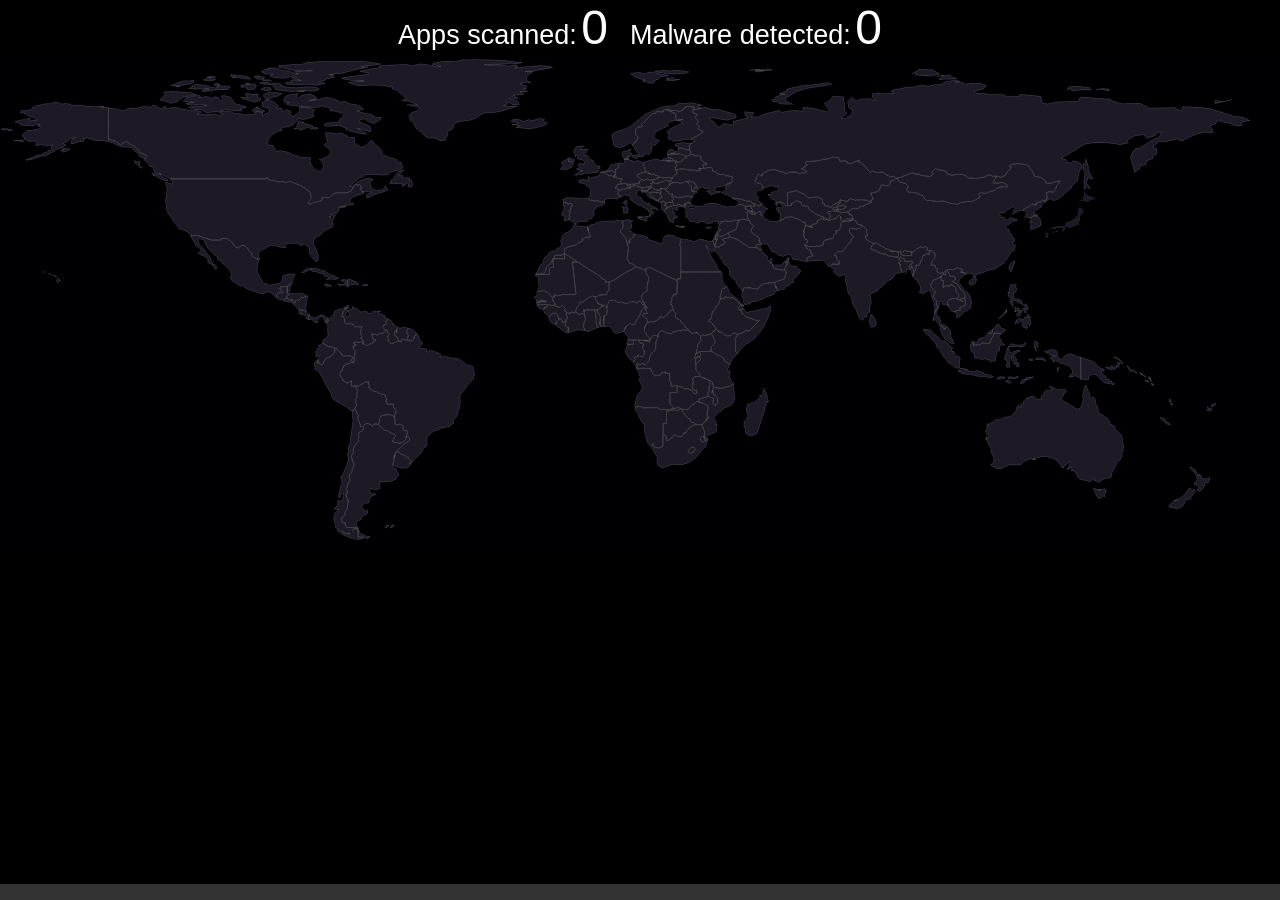
==== index.html @ 2e5bcd42 "first commit" ====
﻿<!DOCTYPE html>
<html lang="en-US">
<head>
    <meta http-equiv="content-type" content="text/html; charset=utf-8">
    <meta http-equiv="X-UA-Compatible" content="IE=edge" />
    <title>Detection Map</title>
    <link rel="stylesheet" href="css/map.css">
</head>
<body>
    <div id="dailyMars" style="TEXT-ALIGN: center;">
        <span class="title">Apps scanned:</span>
        <span id="appNum"> </span>&nbsp;&nbsp;&nbsp;&nbsp;
        <span class="title">Malware detected:</span>
        <span id="virusNum"> </span>
    </div>
    <div id="map" class="clear">
        <div id="container" style="position: relative; width: 100%; height: 100%; ">
            <img src="images/worldmap1280x500.png" style="position:absolute" width="1280" height="500">
            <canvas id="backCanvas" width="3000" height="2000" style="position:absolute"> </canvas>
            <canvas id="demoCanvas" width="3000" height="2000" style="position:absolute"> </canvas>
        </div>
    </div>
    <div id="topVirus" class="pie">
    </div>
    <div id="topApp" class="pie">
    </div>
    <div id="marquee_box">
        <ul id="marquee" class="marquee"></ul>
    </div>
    <!-- JS -->
    <script type="text/javascript" src="js/jquery.js"></script>
    <script type="text/javascript" src="js/easeljs-0.5.0.min.js"></script>
    <script type="text/javascript" src="js/tweenjs-0.3.0.min.js"></script>
    <script type="text/javascript" src="js/namespace.js"></script>
    <script type="text/javascript" src="js/map.js"></script>
    <script type="text/javascript" src="js/BrowserDetect.js"></script>
    <script type="text/javascript" src="js/dailyMars.js"></script>
    <!-- JS -->
    <script>
        var configuration = {};
        configuration.updateInterval = {
            news: 1000 * 60 * 5,//5 minutes
            dots: 1000 * 60 * 5,//5 minutes
            circles: 1000 * 60,//1 minute
            pies: 1000 * 60 * 60,//1 hour
            scannumber: 1000 * 60 * 60 //1 hour
        };
        var realDataSources = {
            circles: "https://njdc.rest.mars.trendmicro.com/akamailog/latest",
            topVirus: "https://njdc.rest.mars.trendmicro.com/akamailog/top-virus",
            topApp: "https://njdc.rest.mars.trendmicro.com/akamailog/top-app",
            topArea: "https://njdc.rest.mars.trendmicro.com/akamailog/top-area",
            news: "https://njdc.rest.mars.trendmicro.com/akamailog/log",
            dots: "https://njdc.rest.mars.trendmicro.com/akamailog/base"
        };
        //var fakedataSources = {
        //    circles: "data/latest.data",
        //    topVirus: "https://njdc.rest.mars.trendmicro.com/akamailog/top-virus",
        //    topApp: "https://njdc.rest.mars.trendmicro.com/akamailog/top-app",
        //    topArea: "data/topArea.data",
        //    news: "data/getLog.data",
        //    dots: "data/base.data"
        //};
        configuration.dataSources = realDataSources;
        configuration.colors = {
            normal: "#7CC0EF",
            virus: "#C71D37"
        };
        configuration.config = {
            max_circles_number_show_per_fetch: 100,
            duration_of_single_circle_animate: 2000,
            max_circles_number_show_per_time: 5,
            r1_hold: 1,
            r2_hold: 2,
            r3_hold: 4,
            a1_hold: 0.2,
            a2_hold: 0.5,
            a3_hold: 1,
            //2 points to rectify the map
            point1: {
                x: 15,
                y: 66,
                Lng: -168.110458,
                Lat: 65.640155
            },
            point2: {
                x: 1209,
                y: 422,
                Lng: 178.546646,
                Lat: -37.688167
            },
            map_size_factor: 1
        };

        var map = new mars.map();
        map.run(configuration);

        function updateDailyMars() {
            //globalDailyMars defined in js/dailyMars.js
            $("#appNum").html(addCommas(globalDailyMars[0].toString()));
            $("#virusNum").html(addCommas(globalDailyMars[1].toString()));
        }
        setInterval(updateDailyMars, 1000);
    </script>
    <script type="text/javascript" src="js/highcharts.js"></script>
    <script type="text/javascript" src="js/exporting.js"></script>
    <script type="text/javascript" src="js/pie.js"></script>
    <script type="text/javascript" src="js/resize.js"></script>
</body>
<!-- Mirrored from mars.trendmicro.com/map/ by HTTrack Website Copier/3.x [XR&CO'2010], Wed, 27 Nov 2013 03:02:04 GMT -->
</html>
---- css/map.css ----
html {overflow-x:hidden; overflow-y:hidden;background-color: #000000;}
body {
	overflow:hidden;
    margin: 0;
    padding: 0;
    /*background-color: #404040;*/
     /*background-color: #000005;*/
}
       
#map {
	position:relative;width:1000px; height:400px;overflow:hidden;
	background-color: #000;
	margin:auto;
}

#steering_wheel div {
	border:#333 solid thin; width: 20px; height: 20px;
	position:absolute;
	text-align: center;
	vertical-align: center;
}

#steering_wheel a:link {
	color:#333;
}

#steering_wheel a:hover{
	color:#333;
}

#steering_wheel a:visited{
	color:#333;
}

#steering_wheel a:active{
	color:#333;
}

#titleContainer{
	margin-left: 0px;
}
.pie {
	position: absolute;z-index: 100;
    margin: 0 auto;
    width: 400px;
    height: 200px;
}
#marquee_box{
	height: 16px; margin:0px;
	position: absolute;width:1280px;
	display: none;
	overflow:hidden;
}
#marquee{
	text-align:left;
	background-color: #333;  position: relative;height:1em;overflow:hidden;width:99999px;
	list-style: none;
	margin: 0px;
	padding: 0px;
}
#marquee span{
	font-family:Arial;font-size:13px;color:#FFFFFF;
}

#dailyMars {
	font-family:Arial;color:#FFFFFF;
}
.title{
	font-size:27px;
}
#appNum{
	font-size:48px;
}
#virusNum{
	font-size:48px;
}

.clear {
  clear: both;
  }
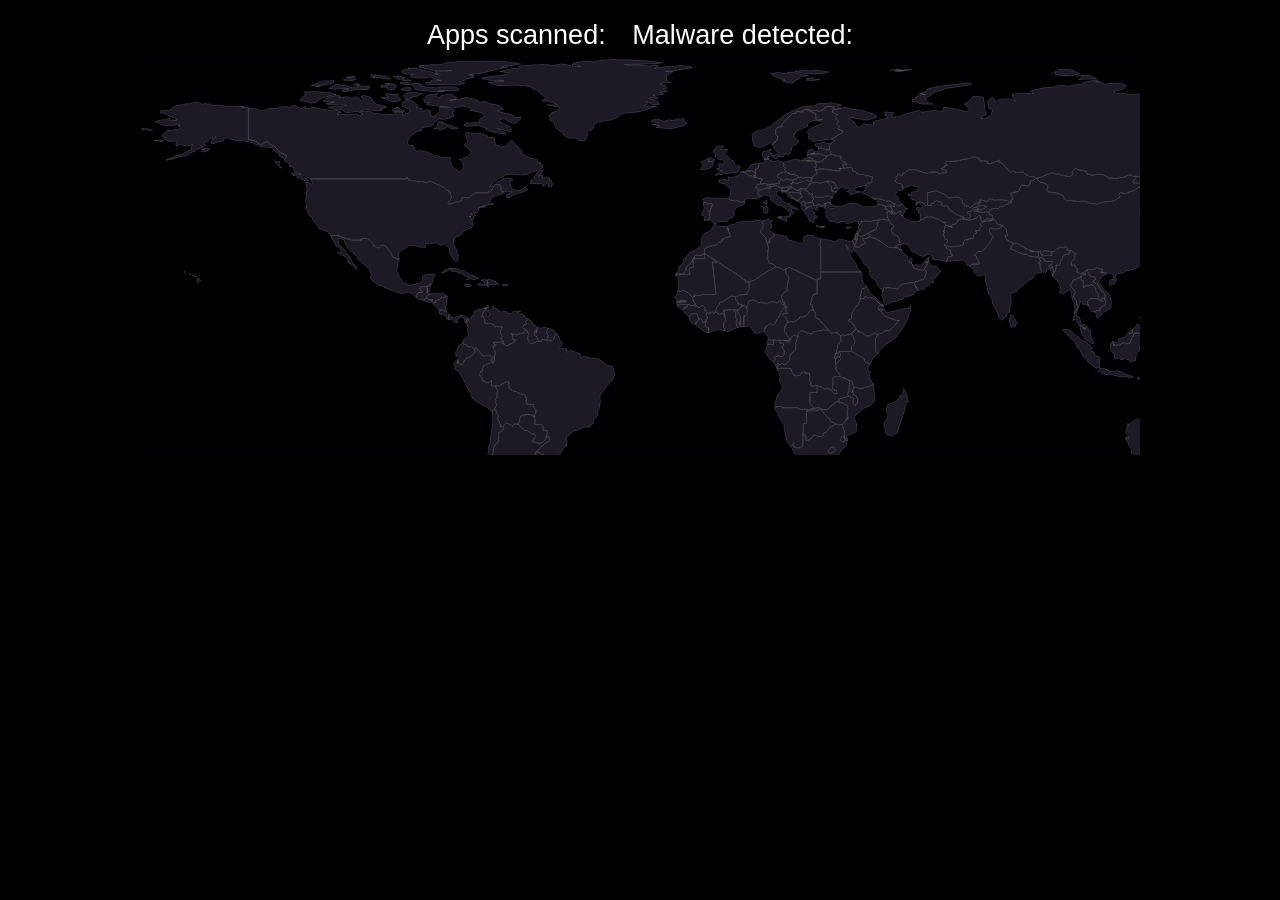
==== commit 6631df66: "update use firebase api except base api." ====
--- a/index.html
+++ b/index.html
@@ -4,6 +4,7 @@
     <meta http-equiv="content-type" content="text/html; charset=utf-8">
     <meta http-equiv="X-UA-Compatible" content="IE=edge" />
     <title>Detection Map</title>
+    <script src='https://cdn.firebase.com/js/client/2.2.1/firebase.js'></script>
     <link rel="stylesheet" href="css/map.css">
 </head>
 <body>
@@ -27,85 +28,19 @@
     <div id="marquee_box">
         <ul id="marquee" class="marquee"></ul>
     </div>
-    <!-- JS -->
+    <!-- JS Lib -->
+    <script type="text/javascript" src="js/namespace.js"></script>
+    <script type="text/javascript" src="js/configuration.js"></script>
     <script type="text/javascript" src="js/jquery.js"></script>
     <script type="text/javascript" src="js/easeljs-0.5.0.min.js"></script>
     <script type="text/javascript" src="js/tweenjs-0.3.0.min.js"></script>
-    <script type="text/javascript" src="js/namespace.js"></script>
-    <script type="text/javascript" src="js/map.js"></script>
     <script type="text/javascript" src="js/BrowserDetect.js"></script>
-    <script type="text/javascript" src="js/dailyMars.js"></script>
-    <!-- JS -->
-    <script>
-        var configuration = {};
-        configuration.updateInterval = {
-            news: 1000 * 60 * 5,//5 minutes
-            dots: 1000 * 60 * 5,//5 minutes
-            circles: 1000 * 60,//1 minute
-            pies: 1000 * 60 * 60,//1 hour
-            scannumber: 1000 * 60 * 60 //1 hour
-        };
-        var realDataSources = {
-            circles: "https://njdc.rest.mars.trendmicro.com/akamailog/latest",
-            topVirus: "https://njdc.rest.mars.trendmicro.com/akamailog/top-virus",
-            topApp: "https://njdc.rest.mars.trendmicro.com/akamailog/top-app",
-            topArea: "https://njdc.rest.mars.trendmicro.com/akamailog/top-area",
-            news: "https://njdc.rest.mars.trendmicro.com/akamailog/log",
-            dots: "https://njdc.rest.mars.trendmicro.com/akamailog/base"
-        };
-        //var fakedataSources = {
-        //    circles: "data/latest.data",
-        //    topVirus: "https://njdc.rest.mars.trendmicro.com/akamailog/top-virus",
-        //    topApp: "https://njdc.rest.mars.trendmicro.com/akamailog/top-app",
-        //    topArea: "data/topArea.data",
-        //    news: "data/getLog.data",
-        //    dots: "data/base.data"
-        //};
-        configuration.dataSources = realDataSources;
-        configuration.colors = {
-            normal: "#7CC0EF",
-            virus: "#C71D37"
-        };
-        configuration.config = {
-            max_circles_number_show_per_fetch: 100,
-            duration_of_single_circle_animate: 2000,
-            max_circles_number_show_per_time: 5,
-            r1_hold: 1,
-            r2_hold: 2,
-            r3_hold: 4,
-            a1_hold: 0.2,
-            a2_hold: 0.5,
-            a3_hold: 1,
-            //2 points to rectify the map
-            point1: {
-                x: 15,
-                y: 66,
-                Lng: -168.110458,
-                Lat: 65.640155
-            },
-            point2: {
-                x: 1209,
-                y: 422,
-                Lng: 178.546646,
-                Lat: -37.688167
-            },
-            map_size_factor: 1
-        };
-
-        var map = new mars.map();
-        map.run(configuration);
-
-        function updateDailyMars() {
-            //globalDailyMars defined in js/dailyMars.js
-            $("#appNum").html(addCommas(globalDailyMars[0].toString()));
-            $("#virusNum").html(addCommas(globalDailyMars[1].toString()));
-        }
-        setInterval(updateDailyMars, 1000);
-    </script>
     <script type="text/javascript" src="js/highcharts.js"></script>
     <script type="text/javascript" src="js/exporting.js"></script>
+    <!-- JS Init -->
+    <script type="text/javascript" src="js/map.js"></script>
+    <script type="text/javascript" src="js/dailyMars.js"></script>
     <script type="text/javascript" src="js/pie.js"></script>
     <script type="text/javascript" src="js/resize.js"></script>
 </body>
-<!-- Mirrored from mars.trendmicro.com/map/ by HTTrack Website Copier/3.x [XR&CO'2010], Wed, 27 Nov 2013 03:02:04 GMT -->
 </html>
